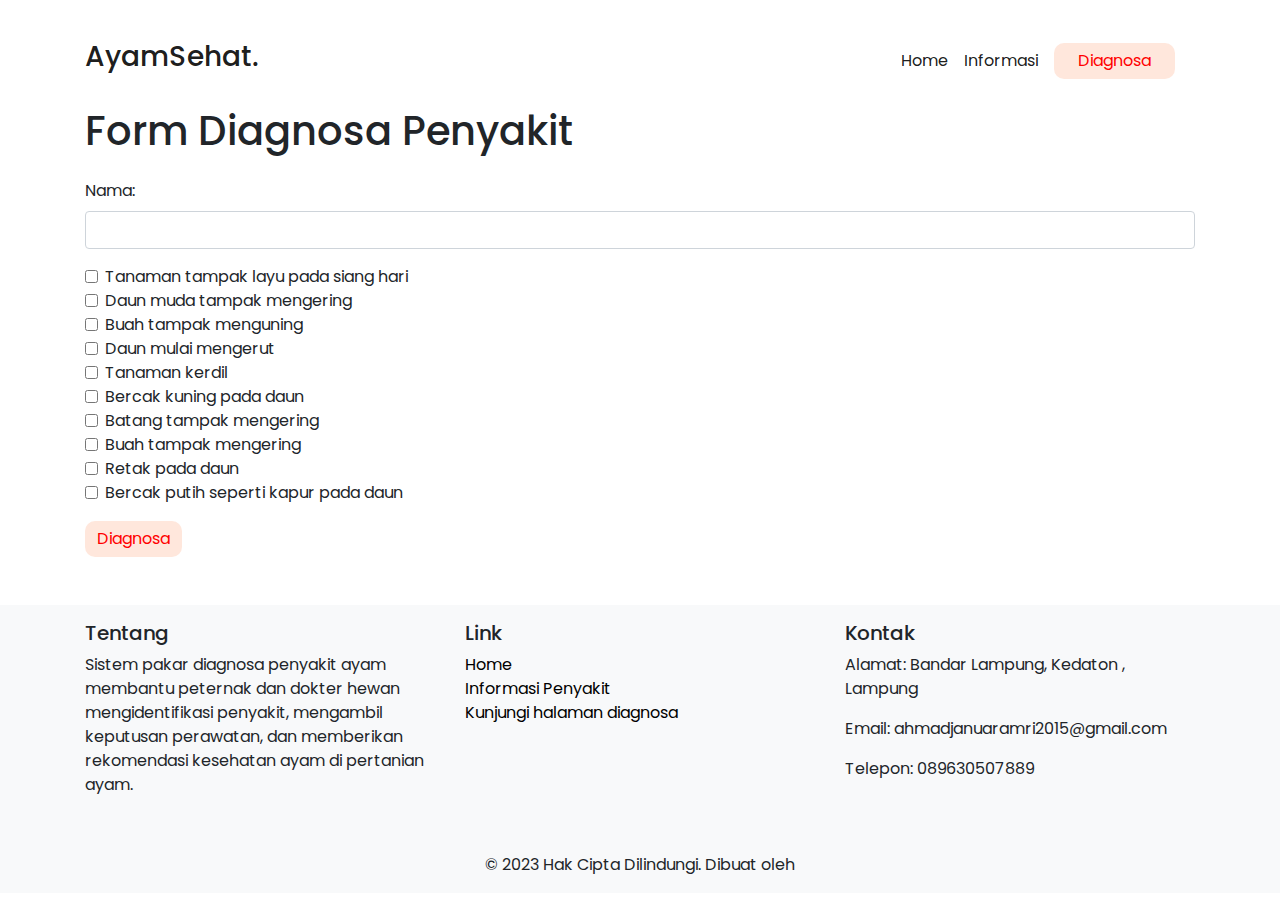
==== template/diagnosa.html @ 76fc7fa0 "first push: done page diagnosa and template" ====
<!DOCTYPE html>
<html lang="id">
<head>
    <meta charset="UTF-8">
    <!-- <link rel="shortcut icon" href="gambar/icon.png" type="image/x-icon"> -->
    <meta name="viewport" content="width=device-width, initial-scale=1.0" />
    <link rel="stylesheet" href="https://stackpath.bootstrapcdn.com/bootstrap/4.4.1/css/bootstrap.min.css"
        integrity="sha384-Vkoo8x4CGsO3+Hhxv8T/Q5PaXtkKtu6ug5TOeNV6gBiFeWPGFN9MuhOf23Q9Ifjh" crossorigin="anonymous" />
    <link rel="stylesheet" href="../static/style/style2.css">
    <title>Informasi Penyakit Cabai</title>
</head>
<body>
    <nav class="navbar navbar-expand-lg navbar-light">
        <div class="container-xl">
            <a class="navbar-brand" href="#">
                <h3>AyamSehat.</h3>
            </a>
            <button class="navbar-toggler" type="button" data-toggle="collapse" data-target="#navbarSupportedContent"
                aria-controls="navbarSupportedContent" aria-expanded="false" aria-label="Toggle navigation">
                <span class="navbar-toggler-icon"></span>
            </button>

            <div class="collapse navbar-collapse" id="navbarSupportedContent">
                <ul class="navbar-nav ml-auto">
                    <li class="nav-item align-self-center active">
                        <a class="nav-link" href="index.html">Home <span class="sr-only">(current)</span></a>
                    </li>
                    <li class="nav-item align-self-center active">
                        <a class="nav-link" href="informasi.html">Informasi <span class="sr-only">(current)</span></a>
                    </li>
                    <li>
                        <a class="btn px-4 btn-primary ml-2 btn-register" href="$" role="button">Diagnosa</a>
                    </li>
                </ul>
            </div>
        </div>
    </nav>
    
    <section id="form">
        <div class="container">
            <h1 class="mb-4">Form Diagnosa Penyakit</h1>
            <form id="diagnosaForm">
              <div class="mb-3">
                <label for="nama" class="form-label">Nama:</label>
                <input type="text" class="form-control" id="nama" required>
              </div>
              <div id="gejala-list" class="mb-3">
                <!-- Checkbox akan dimuat oleh JS -->
              </div>
              <button type="submit" class="btn btn-primary">Diagnosa</button>
            </form>
        
            <div class="mt-5" id="hasil"></div>
        </div>
    </section>
    <script src="/static/js/script.js"></script>
    <footer class="footer bg-light py-3 mt-10">
        <div class=" container-xl">
            <div class="row">
                <!-- Footer Column 1 -->
                <div class="col-md-4 mb-3">
                    <h5>Tentang </h5>
                    <p>Sistem pakar diagnosa penyakit ayam membantu peternak dan dokter hewan mengidentifikasi penyakit,
                        mengambil keputusan perawatan, dan memberikan rekomendasi kesehatan ayam di pertanian ayam.</p>
                </div>
                <!-- Footer Column 2 -->
                <div class="col-md-4 mb-3">
                    <h5>Link </h5>
                    <ul class="list-unstyled">
                        <li><a href="index.html">Home</a></li>
                        <li><a href="informasi.html">Informasi Penyakit</a></li>
                        <li><a href="diagnosa.html">Kunjungi halaman diagnosa</a></li>
                    </ul>
                </div>
                <!-- Footer Column 3 -->
                <div class="col-md-4 mb-3">
                    <h5>Kontak</h5>
                    <p>Alamat: Bandar Lampung, Kedaton , Lampung</p>
                    <p>Email: ahmadjanuaramri2015@gmail.com</p>
                    <p>Telepon: 089630507889</p>
                </div>
            </div>
            <!-- Footer Bottom -->
            <div class="text-center mt-4">
                <p class="mb-0">© 2023 Hak Cipta Dilindungi. Dibuat oleh </p>
            </div>
        </div>
    </footer>
    <script src="https://code.jquery.com/jquery-3.4.1.js" integrity="sha256-WpOohJOqMqqyKL9FccASB9O0KwACQJpFTUBLTYOVvVU="
        crossorigin="anonymous"></script>
    <script src="https://cdn.jsdelivr.net/npm/popper.js@1.16.0/dist/umd/popper.min.js"
        integrity="sha384-Q6E9RHvbIyZFJoft+2mJbHaEWldlvI9IOYy5n3zV9zzTtmI3UksdQRVvoxMfooAo" crossorigin="anonymous">
    </script>
    <script src="https://stackpath.bootstrapcdn.com/bootstrap/4.4.1/js/bootstrap.min.js"
        integrity="sha384-wfSDF2E50Y2D1uUdj0O3uMBJnjuUD4Ih7YwaYd1iqfktj0Uod8GCExl3Og8ifwB6" crossorigin="anonymous">
    </script>


</body>
</html>
---- static/style/style2.css ----
@import url("https://fonts.googleapis.com/css2?family=Poppins:ital,wght@0,100;0,200;0,300;0,400;0,500;0,600;0,700;0,800;0,900;1,100;1,200;1,300;1,400;1,500;1,600;1,700;1,800;1,900&display=swap");
*,
body,
html {
  margin: 0;
  padding: 0;
  font-family: "Poppins", sans-serif;
  box-sizing: border-box;
  scroll-behavior: smooth;
}

/* hero */
#hero {
    padding-top: 25px;
    padding-bottom: 5px;
}
#wrapper{
	width:100%;
	margin:0;	
	padding:0;
}

/* card penyakit style */
#penyakit {
    margin-top: 20px;
}
.card-img-top {
    height: 200px;           /* Atur tinggi gambar, bisa kamu sesuaikan */
    object-fit: cover;       /* Biar gambar menyesuaikan ukuran dengan rapi */
    width: 100%;             /* Biar lebar gambar selalu full di dalam card */
  }
.col{
    margin-bottom: 20px;
}

.kiri {
  margin: 1%;
  margin-top: auto;
  width: 15%;
  height: auto;
  border-radius: 5px 5px 5px 5px;
  float: left;
}

.kanan {
  margin: 1%;
  margin-top: auto;
  width: 75%;
  height: auto;
  float: left;
}

.logo {
  display: flex;
  margin: 30px, 0px;
  align-content: center;
}

.teks {
  font-size: medium;
}

.nav-link {
  text-align: left;
}

.isi:hover a {
  background-color: rgb(35, 87, 155);
  color: #ffff;
}


.heading {
  font-size: 4em;
}
.sub-heading {
  font-size: 3em;
}

.navbar {
  margin-top: 15px;
}

.col label {
  font-weight: 400;
  color: #2f281e;
}

.btn-register {
  border-radius: 10px;
  margin: 20px 20px;
  font-size: 16px;
  font-weight: 400;
}
.btn-primary {
  background: #ffb39050;
  border: none;
  color: red;
  border-radius: 10px;
}
.btn-primary:hover{
    background: #eb0d0d;
    border: 0px;
}
.btn-success {
  background: #00d25b50;
  border: none;
  color: #00d25b;
  border-radius: 10px;
}
.margin-top {
  margin-top: 1em;
}

a{
    color: black;
}
a:hover{
    color: #eb0d0d;
    border: 0px;
}

@media screen and (max-width: 600px) {

}

@media only screen and (max-width: 768px) {
  .btn-primary,
  .btn-secondary,
  .card {
    margin-top: 10px;
    margin-left: 0 !important;
  }
}
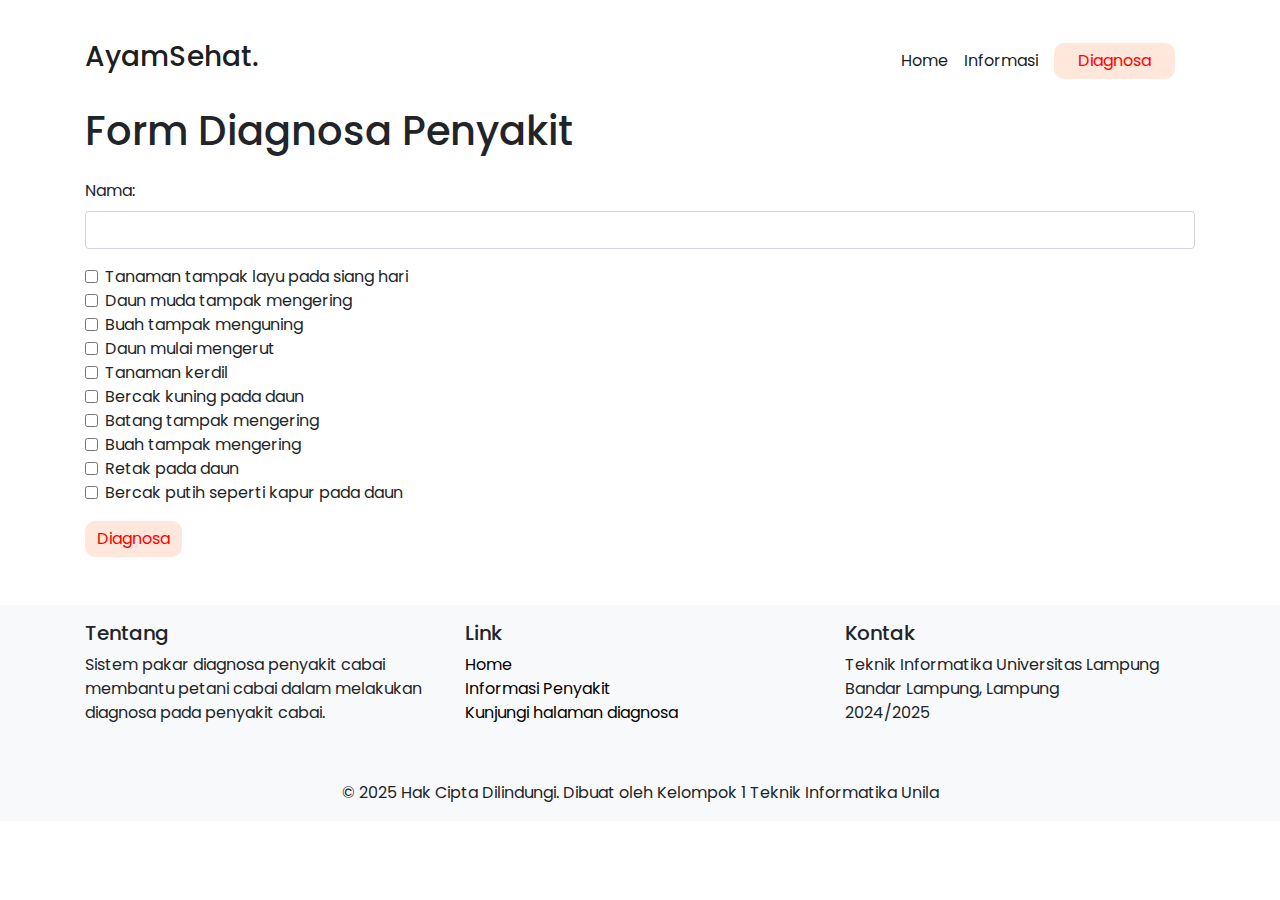
==== commit 626f27a3: "update index and informasi" ====
--- a/template/diagnosa.html
+++ b/template/diagnosa.html
@@ -60,14 +60,13 @@
                 <!-- Footer Column 1 -->
                 <div class="col-md-4 mb-3">
                     <h5>Tentang </h5>
-                    <p>Sistem pakar diagnosa penyakit ayam membantu peternak dan dokter hewan mengidentifikasi penyakit,
-                        mengambil keputusan perawatan, dan memberikan rekomendasi kesehatan ayam di pertanian ayam.</p>
+                    <p>Sistem pakar diagnosa penyakit cabai membantu petani cabai dalam melakukan diagnosa pada penyakit cabai.</p>
                 </div>
                 <!-- Footer Column 2 -->
                 <div class="col-md-4 mb-3">
                     <h5>Link </h5>
                     <ul class="list-unstyled">
-                        <li><a href="index.html">Home</a></li>
+                        <li><a href="#">Home</a></li>
                         <li><a href="informasi.html">Informasi Penyakit</a></li>
                         <li><a href="diagnosa.html">Kunjungi halaman diagnosa</a></li>
                     </ul>
@@ -75,14 +74,15 @@
                 <!-- Footer Column 3 -->
                 <div class="col-md-4 mb-3">
                     <h5>Kontak</h5>
-                    <p>Alamat: Bandar Lampung, Kedaton , Lampung</p>
-                    <p>Email: ahmadjanuaramri2015@gmail.com</p>
-                    <p>Telepon: 089630507889</p>
+                    <p>Teknik Informatika Universitas Lampung
+                        <br>Bandar Lampung, Lampung
+                        <br>2024/2025
+                    </p>
                 </div>
             </div>
             <!-- Footer Bottom -->
             <div class="text-center mt-4">
-                <p class="mb-0">© 2023 Hak Cipta Dilindungi. Dibuat oleh </p>
+                <p class="mb-0">© 2025 Hak Cipta Dilindungi. Dibuat oleh Kelompok 1 Teknik Informatika Unila</p>
             </div>
         </div>
     </footer>
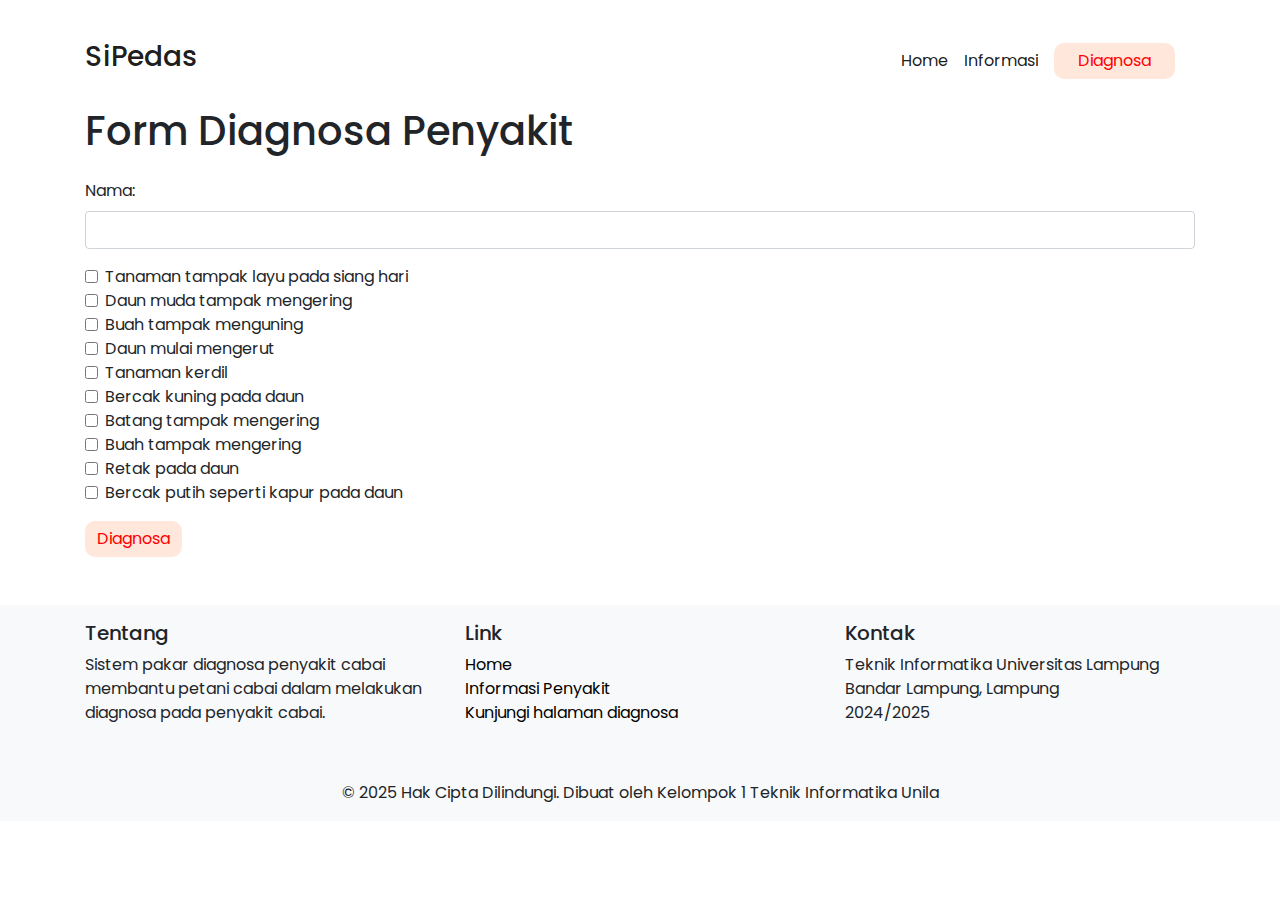
==== commit cce6ceea: "update diagnosa" ====
--- a/template/diagnosa.html
+++ b/template/diagnosa.html
@@ -13,7 +13,7 @@
     <nav class="navbar navbar-expand-lg navbar-light">
         <div class="container-xl">
             <a class="navbar-brand" href="#">
-                <h3>AyamSehat.</h3>
+                <h3>SiPedas</h3>
             </a>
             <button class="navbar-toggler" type="button" data-toggle="collapse" data-target="#navbarSupportedContent"
                 aria-controls="navbarSupportedContent" aria-expanded="false" aria-label="Toggle navigation">
